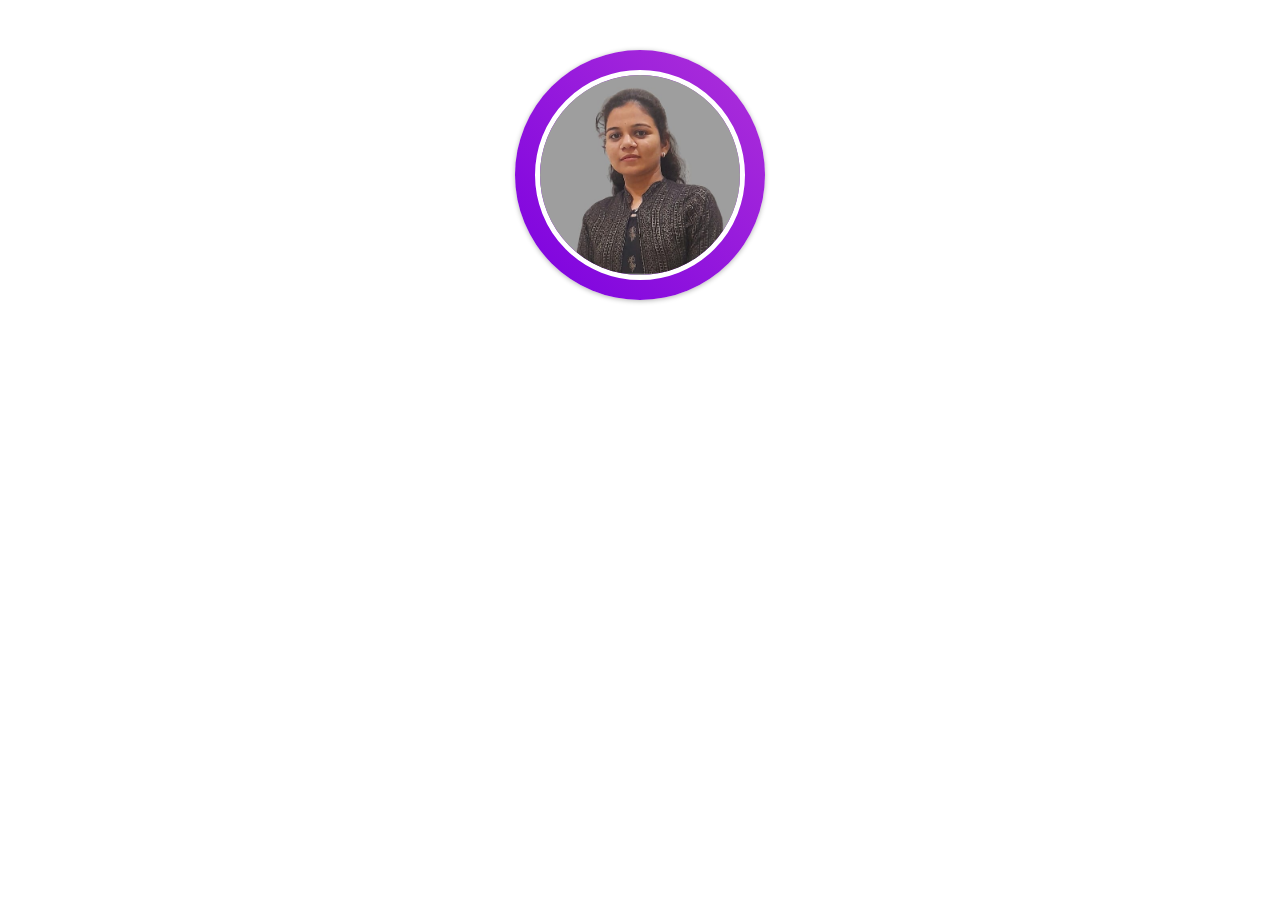
==== profile.html @ 3e4d1347 "add commit" ====
<!DOCTYPE html>
<html lang="en" dir="ltr">
   <head>
      <meta charset="utf-8">
      <title>Profile Card | Bulbul</title>
      <link rel="stylesheet" href="https://cdnjs.cloudflare.com/ajax/libs/font-awesome/5.15.3/css/all.min.css"/>
   </head>

   <style>
    @import url('https://fonts.googleapis.com/css?family=Poppins:400,500,600,700&display=swap');
body{
  margin: 0;
  padding: 0;
  box-sizing: border-box;
  font-family: 'Poppins',sans-serif;
  padding: 50px;
  text-align: center;
}
.container{
  height: 250px;
  width: 250px;
  overflow: hidden;
  margin: 0 auto;
  border-radius: 50%;
  transition: all 0.3s ease-in-out;
  box-shadow: 0px 1px 5px 0px rgba(0,0,0,0.3);
  background: linear-gradient(45deg, #7b00e0, #ae31d9);
}
.container:hover{
  height: 470px;
  width: 350px;
  border-radius: 5px;
  box-shadow: 0px 1px 35px 0px rgba(0,0,0,0.3);
}
.container .wrapper img{
  position: relative;
  z-index: 20;
  border-radius: 50%;
  display: block;
  height: 200px;
  width: 200px;
  border: 5px solid #fff;
  object-fit: cover;
  margin: 20px auto;
  transition: all 0.3s ease;
}
.container:hover .wrapper img.active{
  height: 470px;
  width: 350px;
  margin: 0px auto;
  border: none;
  border-radius: 5px;
}
.wrapper .title{
  color: #fff;
  font-size: 30px;
  font-weight: 500;
  padding: 10px;
  line-height: 25px;
}
.wrapper .place{
  color: #fff;
  font-size: 17px;
  line-height: 0px;
  margin: 10px 0;
}
.content{
  color: #fff;
  font-size: 17px;
  margin-top: 10px;
  padding: 1px 20px 10px 20px!important;
}
.content .buttons{
  display: flex;
}
.buttons .btn{
  height: 40px;
  width: 150px;
  margin: 0 5px;
}
.buttons .btn button{
  height: 100%;
  width: 100%;
  background: #fff;
  border: none;
  outline: none;
  cursor: pointer;
  font-size: 17px;
  font-weight: 500;
  border-radius: 5px;
  transition: all 0.3s;
}
.btn button:hover{
  transform: scale(0.95);
}
.container .icons{
  position: relative;
  margin-top: -435px;
  margin-left: 10px;
  list-style: none;
}
.container .icons.active{
  display: none;
}
.container .icons li{
  height: 40px;
  width: 40px;
  margin: 5px 0;
  opacity: 0;
  margin-left: -100px;
  transition: all 0.5s ease;
}
.container:hover .icons li{
  opacity: 1;
  margin-left: 7px;
}
.container:hover .icons li:nth-child(2){
  transition-delay: 0.2s;
}
.container:hover .icons li:nth-child(3){
  transition-delay: 0.4s;
}
.container .icons li a{
  color: #7b00e0;
  height: 100%;
  width: 100%;
  border-radius: 50%;
  background: #fff;
  display: block;
  line-height: 40px;
  transition: all 0.3s;
  margin-top: 20px;
}
.container .icons li a:hover{
  transform: scale(0.9);
}
   </style>


   <body>
      <div class="container">
         <div class="wrapper">
            <a href="#">
            <img src="Profile.jpg" alt="">
            </a>
            <div class="title">
               Bulbul Tomar
            </div>
            <div class="place">
               Indore, M.P.
            </div>
         </div>
         <div class="content">
            <p>
                front-end developer
            </p>
            <div class="buttons">
               <div class="btn">
                  <button>Message</button>
               </div>
               <div class="btn">
                  <button>Following</button>
               </div>
            </div>
         </div>
         <div class="icons">
            <li><a href="https://www.linkedin.com/in/bulbul"><span class="fab fa-linkedin"></span></a></li>
            <li><a href="https://www.Instagram.com/i.m.bulbul20/"><span class="fab fa-instagram"></span></a></li>
         </div>
      </div>
      <script>
         const img = document.querySelector("img");
         const icons = document.querySelector(".icons");
         img.onclick = function(){
           this.classList.toggle("active");
           icons.classList.toggle("active");
         }
      </script>
   </body>
</html>
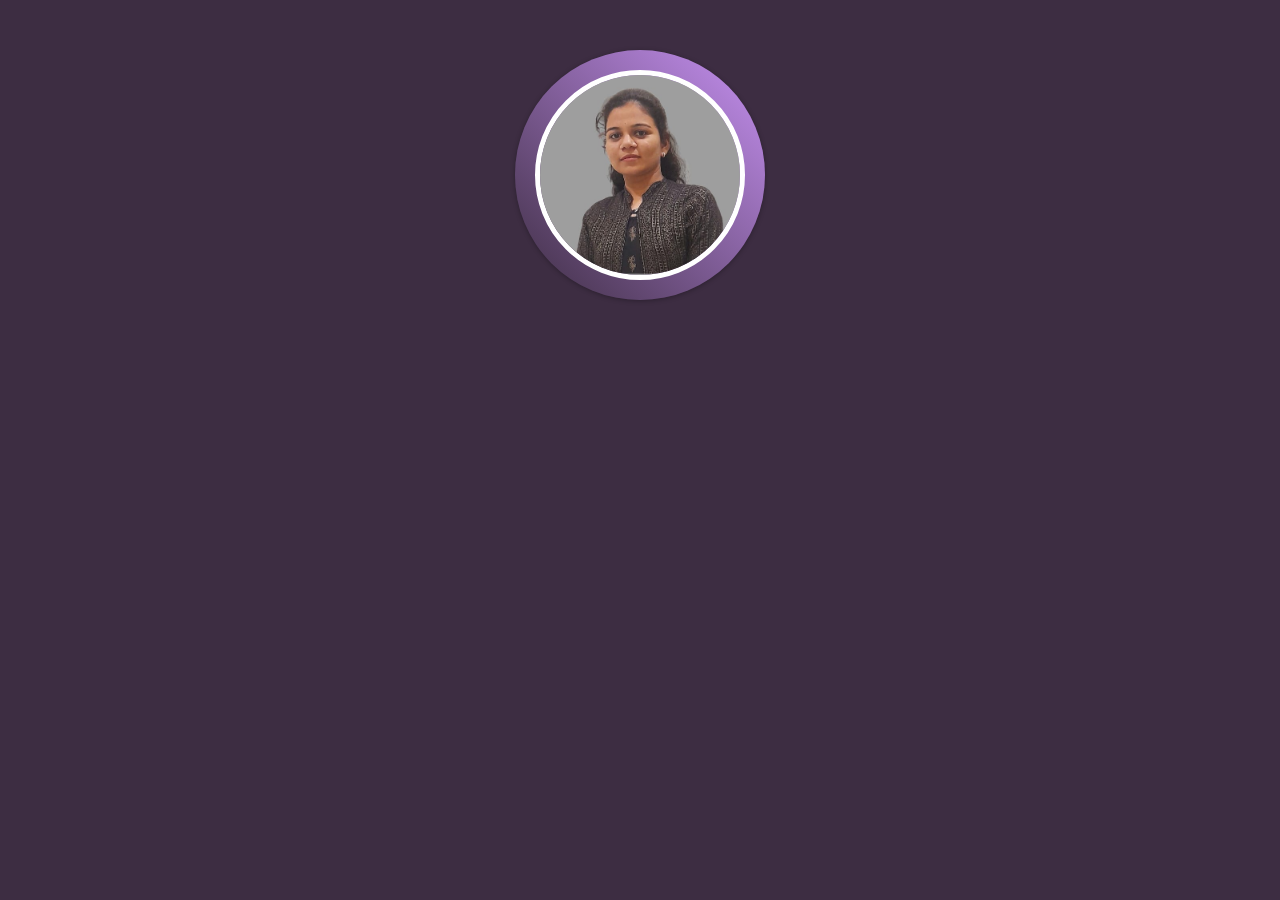
==== commit 72f891ca: "commit" ====
--- a/profile.html
+++ b/profile.html
@@ -4,138 +4,8 @@
       <meta charset="utf-8">
       <title>Profile Card | Bulbul</title>
       <link rel="stylesheet" href="https://cdnjs.cloudflare.com/ajax/libs/font-awesome/5.15.3/css/all.min.css"/>
+      <link rel="stylesheet" href="style.css">
    </head>
-
-   <style>
-    @import url('https://fonts.googleapis.com/css?family=Poppins:400,500,600,700&display=swap');
-body{
-  margin: 0;
-  padding: 0;
-  box-sizing: border-box;
-  font-family: 'Poppins',sans-serif;
-  padding: 50px;
-  text-align: center;
-}
-.container{
-  height: 250px;
-  width: 250px;
-  overflow: hidden;
-  margin: 0 auto;
-  border-radius: 50%;
-  transition: all 0.3s ease-in-out;
-  box-shadow: 0px 1px 5px 0px rgba(0,0,0,0.3);
-  background: linear-gradient(45deg, #7b00e0, #ae31d9);
-}
-.container:hover{
-  height: 470px;
-  width: 350px;
-  border-radius: 5px;
-  box-shadow: 0px 1px 35px 0px rgba(0,0,0,0.3);
-}
-.container .wrapper img{
-  position: relative;
-  z-index: 20;
-  border-radius: 50%;
-  display: block;
-  height: 200px;
-  width: 200px;
-  border: 5px solid #fff;
-  object-fit: cover;
-  margin: 20px auto;
-  transition: all 0.3s ease;
-}
-.container:hover .wrapper img.active{
-  height: 470px;
-  width: 350px;
-  margin: 0px auto;
-  border: none;
-  border-radius: 5px;
-}
-.wrapper .title{
-  color: #fff;
-  font-size: 30px;
-  font-weight: 500;
-  padding: 10px;
-  line-height: 25px;
-}
-.wrapper .place{
-  color: #fff;
-  font-size: 17px;
-  line-height: 0px;
-  margin: 10px 0;
-}
-.content{
-  color: #fff;
-  font-size: 17px;
-  margin-top: 10px;
-  padding: 1px 20px 10px 20px!important;
-}
-.content .buttons{
-  display: flex;
-}
-.buttons .btn{
-  height: 40px;
-  width: 150px;
-  margin: 0 5px;
-}
-.buttons .btn button{
-  height: 100%;
-  width: 100%;
-  background: #fff;
-  border: none;
-  outline: none;
-  cursor: pointer;
-  font-size: 17px;
-  font-weight: 500;
-  border-radius: 5px;
-  transition: all 0.3s;
-}
-.btn button:hover{
-  transform: scale(0.95);
-}
-.container .icons{
-  position: relative;
-  margin-top: -435px;
-  margin-left: 10px;
-  list-style: none;
-}
-.container .icons.active{
-  display: none;
-}
-.container .icons li{
-  height: 40px;
-  width: 40px;
-  margin: 5px 0;
-  opacity: 0;
-  margin-left: -100px;
-  transition: all 0.5s ease;
-}
-.container:hover .icons li{
-  opacity: 1;
-  margin-left: 7px;
-}
-.container:hover .icons li:nth-child(2){
-  transition-delay: 0.2s;
-}
-.container:hover .icons li:nth-child(3){
-  transition-delay: 0.4s;
-}
-.container .icons li a{
-  color: #7b00e0;
-  height: 100%;
-  width: 100%;
-  border-radius: 50%;
-  background: #fff;
-  display: block;
-  line-height: 40px;
-  transition: all 0.3s;
-  margin-top: 20px;
-}
-.container .icons li a:hover{
-  transform: scale(0.9);
-}
-   </style>
-
 
    <body>
       <div class="container">
@@ -156,10 +26,10 @@
             </p>
             <div class="buttons">
                <div class="btn">
-                  <button>Message</button>
+                  <button>Message</button> 
                </div>
                <div class="btn">
-                  <button>Following</button>
+                <button id="resumeButton" class="button">Resume</button>
                </div>
             </div>
          </div>
@@ -176,5 +46,6 @@
            icons.classList.toggle("active");
          }
       </script>
+      <script src="script.js"></script>
    </body>
 </html>
--- a/style.css
+++ b/style.css
@@ -0,0 +1,129 @@
+@import url('https://fonts.googleapis.com/css?family=Poppins:400,500,600,700&display=swap');
+body{
+  margin: 0;
+  padding: 0;
+  box-sizing: border-box;
+  font-family: 'Poppins',sans-serif;
+  padding: 50px;
+  text-align: center;
+  background-color: #3d2d42;
+  overflow: hidden;
+}
+.container{
+  height: 250px;
+  width: 250px;
+  overflow: hidden;
+  margin: 0 auto;
+  border-radius: 50%;
+  transition: all 0.5s ease-in-out;
+  box-shadow: 0px 1px 5px 0px rgba(0,0,0,0.3);
+  background: linear-gradient(45deg,  #3d2d42, #c791f3);
+}
+.container:hover{
+  height: 470px;
+  width: 350px;
+  border-radius: 5px;
+  box-shadow: 0px 1px 35px 0px rgba(0,0,0,0.3);
+}
+.container .wrapper img{
+  position: relative;
+  z-index: 20;
+  border-radius: 50%;
+  display: block;
+  height: 200px;
+  width: 200px;
+  border: 5px solid #fff;
+  object-fit: cover;
+  margin: 20px auto;
+  transition: all 0.3s ease;
+}
+.container:hover .wrapper img.active{
+  height: 470px;
+  width: 350px;
+  margin: 0px auto;
+  border: none;
+  border-radius: 5px;
+}
+.wrapper .title{
+  color: #fff;
+  font-size: 30px;
+  font-weight: 500;
+  padding: 10px;
+  line-height: 25px;
+}
+.wrapper .place{
+  color: #fff;
+  font-size: 17px;
+  line-height: 0px;
+  margin: 10px 0;
+}
+.content{
+  color: #fff;
+  font-size: 17px;
+  margin-top: 10px;
+  padding: 1px 20px 10px 20px!important;
+}
+.content .buttons{
+  display: flex;
+}
+.buttons .btn{
+  height: 40px;
+  width: 150px;
+  margin: 0 5px;
+}
+.buttons .btn button{
+  height: 100%;
+  width: 100%;
+  background: #fff;
+  border: none;
+  outline: none;
+  cursor: pointer;
+  font-size: 17px;
+  font-weight: 500;
+  border-radius: 5px;
+  transition: all 0.3s;
+}
+.btn button:hover{
+  transform: scale(0.95);
+}
+.container .icons{
+  position: relative;
+  margin-top: -435px;
+  margin-left: 10px;
+  list-style: none;
+}
+.container .icons.active{
+  display: none;
+}
+.container .icons li{
+  height: 40px;
+  width: 40px;
+  margin: 5px 0;
+  opacity: 0;
+  margin-left: -100px;
+  transition: all 0.5s ease;
+}
+.container:hover .icons li{
+  opacity: 1;
+  margin-left: 7px;
+}
+.container:hover .icons li:nth-child(2){
+  transition-delay: 0.2s;
+}
+.container:hover .icons li:nth-child(3){
+  transition-delay: 0.4s;
+}
+.container .icons li a{
+  color: #7b00e0;
+  height: 100%;
+  width: 100%;
+  border-radius: 50%;
+  background: #fff;
+  display: block;
+  line-height: 40px;
+  transition: all 0.3s;
+  margin-top: 20px;
+}
+.container .icons li a:hover{
+  transform: scale(0.9);
+}
